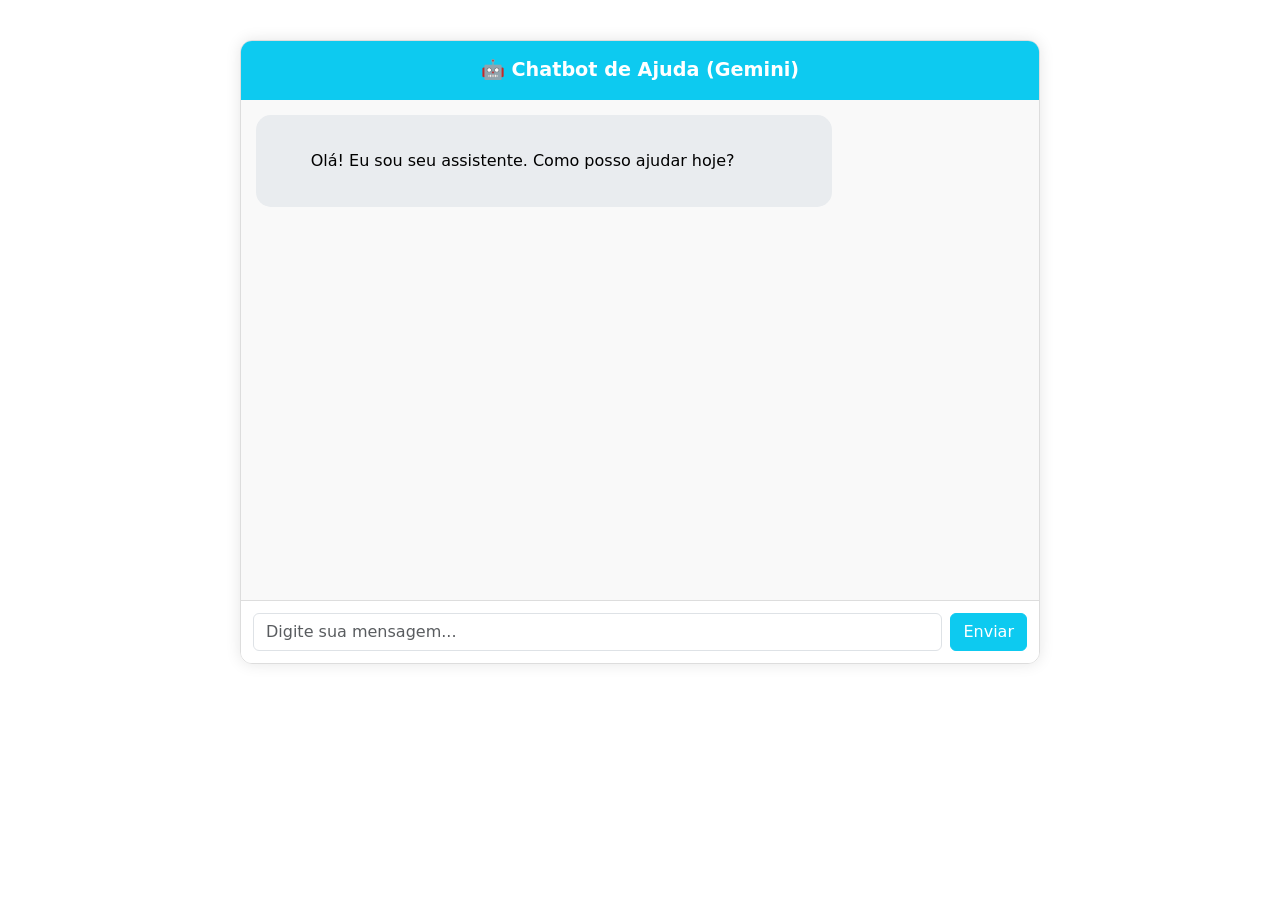
==== Bibliolab/App/views/bot/index.html @ 90361866 "chatbot colocado" ====
<!DOCTYPE html>
<html lang="pt-BR">
<head>
  <meta charset="UTF-8">
  <title>Chatbot com Gemini</title>
  <link href="https://cdn.jsdelivr.net/npm/bootstrap@5.3.2/dist/css/bootstrap.min.css" rel="stylesheet">
  <link rel="stylesheet" href="css/chatbot.css">
</head>
<body>
  <div class="chat-container">
    <div class="chat-header">🤖 Chatbot de Ajuda (Gemini)</div>
    <div class="chat-body" id="chat-body">
      <div class="bot-message chat-message">
        Olá! Eu sou seu assistente. Como posso ajudar hoje?
      </div>
    </div>
    <div class="chat-footer d-flex">
      <input id="pergunta" type="text" class="form-control me-2" placeholder="Digite sua mensagem...">
      <button class="btn btn-info text-white" onclick="perguntar()">Enviar</button>
    </div>
  </div>

  <script src="js/chatbot.js"></script>
  <script src="https://cdn.jsdelivr.net/npm/bootstrap@5.3.2/dist/js/bootstrap.bundle.min.js"></script>
</body>
</html>
---- Bibliolab/App/views/bot/css/chatbot.css ----
body {
      background-color: #ffffff;
    }
    .chat-container {
      max-width: 800px;
      margin: 40px auto;
      border: 1px solid #ddd;
      border-radius: 12px;
      overflow: hidden;
      box-shadow: 0 0 15px rgba(0,0,0,0.1);
    }
    .chat-header {
      background-color: #0dcaf0;
      color: #fff;
      padding: 15px;
      text-align: center;
      font-size: 1.2rem;
      font-weight: bold;
    }
    .chat-body {
      height: 500px;
      overflow-y: auto;
      padding: 15px;
      background-color: #f9f9f9;
    }
    .chat-message {
      margin-bottom: 12px;
      padding: 10px 14px;
      border-radius: 15px;
      max-width: 75%;
      word-wrap: break-word;
      white-space: pre-wrap;
    }
    .user-message {
      background-color: #0dcaf0;
      color: #fff;
      margin-left: auto;
      text-align: right;
    }
    .bot-message {
      background-color: #e9ecef;
      color: #000;
      margin-right: auto;
      text-align: left;
    }
    .chat-footer {
      padding: 12px;
      background-color: #fff;
      border-top: 1px solid #ddd;
    }
    /* Loading animado */
    .loading::after {
      content: " .";
      animation: dots 1.5s steps(3, end) infinite;
    }
    @keyframes dots {
      0%, 20% { content: " ."; }
      40% { content: " .."; }
      60% { content: " ..."; }
      80%, 100% { content: " "; }
    }
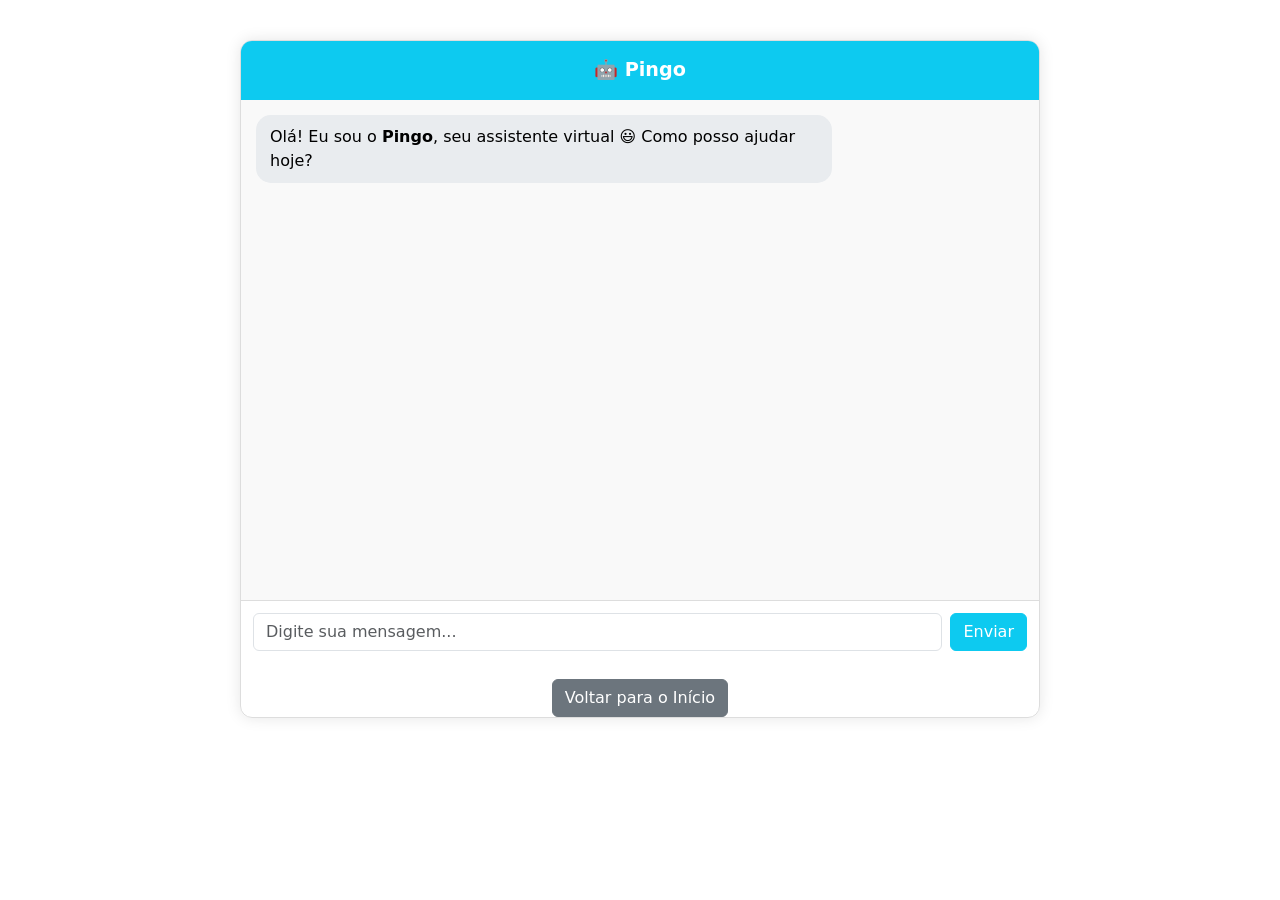
==== commit e0278477: "mudança na classe usuario, testes no chatbot e tentativa de finalizar o perfil mal sucessedida" ====
--- a/Bibliolab/App/views/bot/index.html
+++ b/Bibliolab/App/views/bot/index.html
@@ -8,15 +8,15 @@
 </head>
 <body>
   <div class="chat-container">
-    <div class="chat-header">🤖 Chatbot de Ajuda (Gemini)</div>
+    <div class="chat-header">🤖 Pingo </div>
     <div class="chat-body" id="chat-body">
-      <div class="bot-message chat-message">
-        Olá! Eu sou seu assistente. Como posso ajudar hoje?
-      </div>
     </div>
     <div class="chat-footer d-flex">
       <input id="pergunta" type="text" class="form-control me-2" placeholder="Digite sua mensagem...">
       <button class="btn btn-info text-white" onclick="perguntar()">Enviar</button>
+    </div>
+    <div class="mt-3 text-center">
+      <a href="/Bibliolab/BiblioLab/Public/index.php" class="btn btn-secondary">Voltar para o Início</a>
     </div>
   </div>
 
